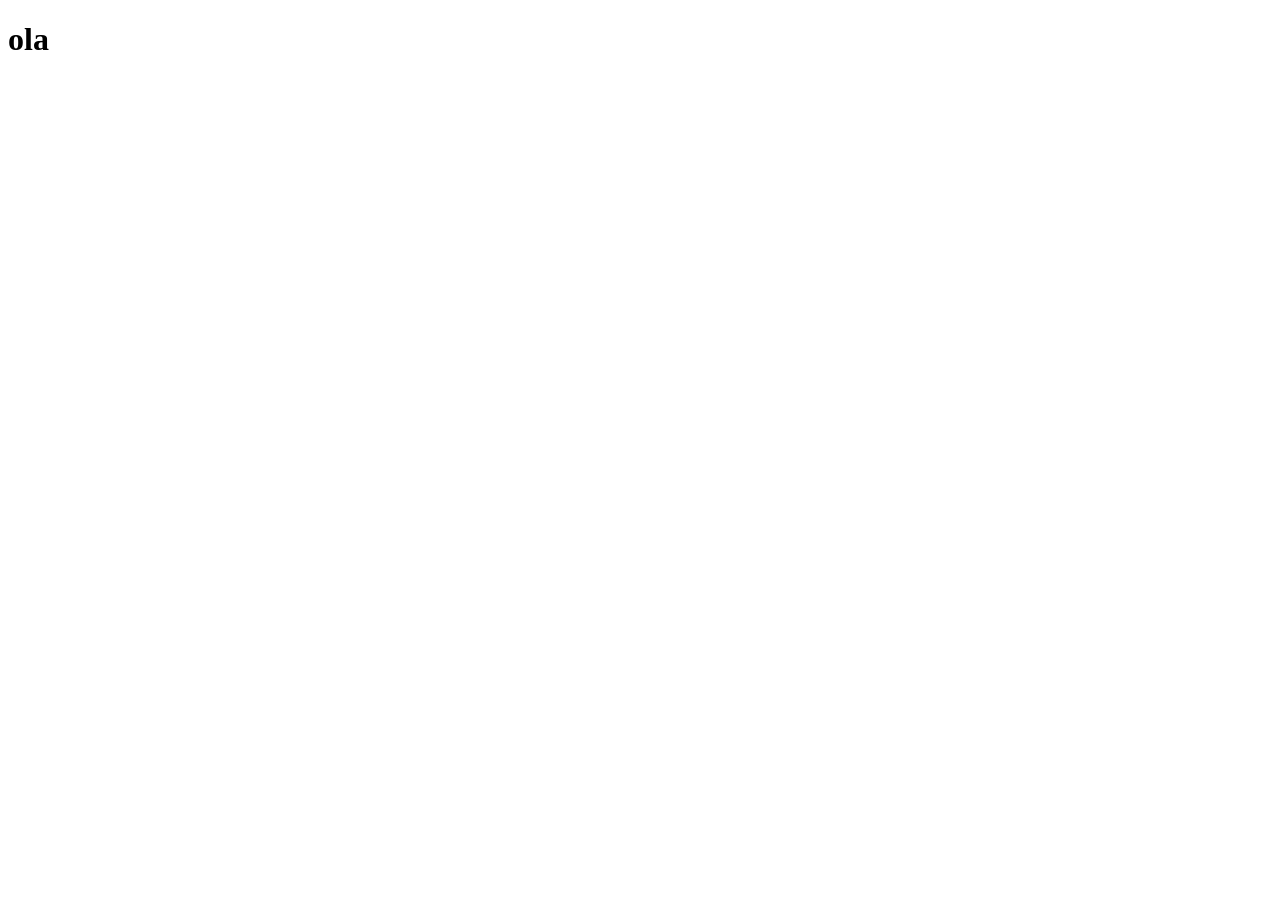
==== curso.html @ 35faa0ea "Botão Novo"Curso HTML" ====
<!DOCTYPE html>
<html lang="en">
<head>
    <meta charset="UTF-8">
    <meta name="viewport" content="width=, initial-scale=1.0">
    <title>Document</title>
</head>
<body>
    <h1>ola</h1>
</body>
</html>
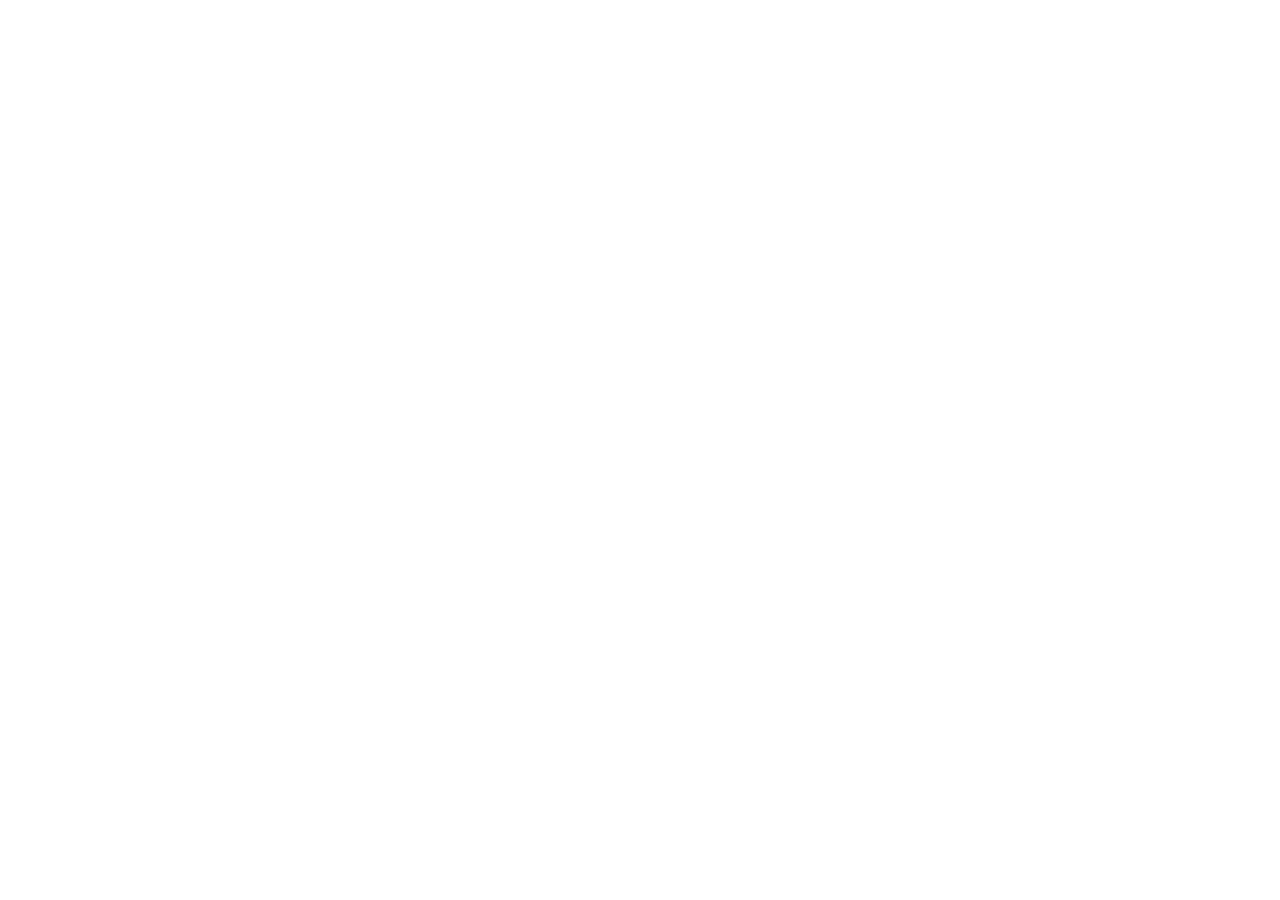
==== commit c845a363: "Organização em Pasta" ====
--- a/curso.html
+++ b/curso.html
@@ -1,11 +1,12 @@
 <!DOCTYPE html>
 <html lang="en">
 <head>
+    <link rel="stylesheet" href="assets/css/curso.css">
     <meta charset="UTF-8">
-    <meta name="viewport" content="width=, initial-scale=1.0">
-    <title>Document</title>
+    <meta name="viewport" content="width=device-width, initial-scale=1.0">
+    <title>Curso de HTML</title>
 </head>
 <body>
-    <h1>ola</h1>
+    
 </body>
 </html>
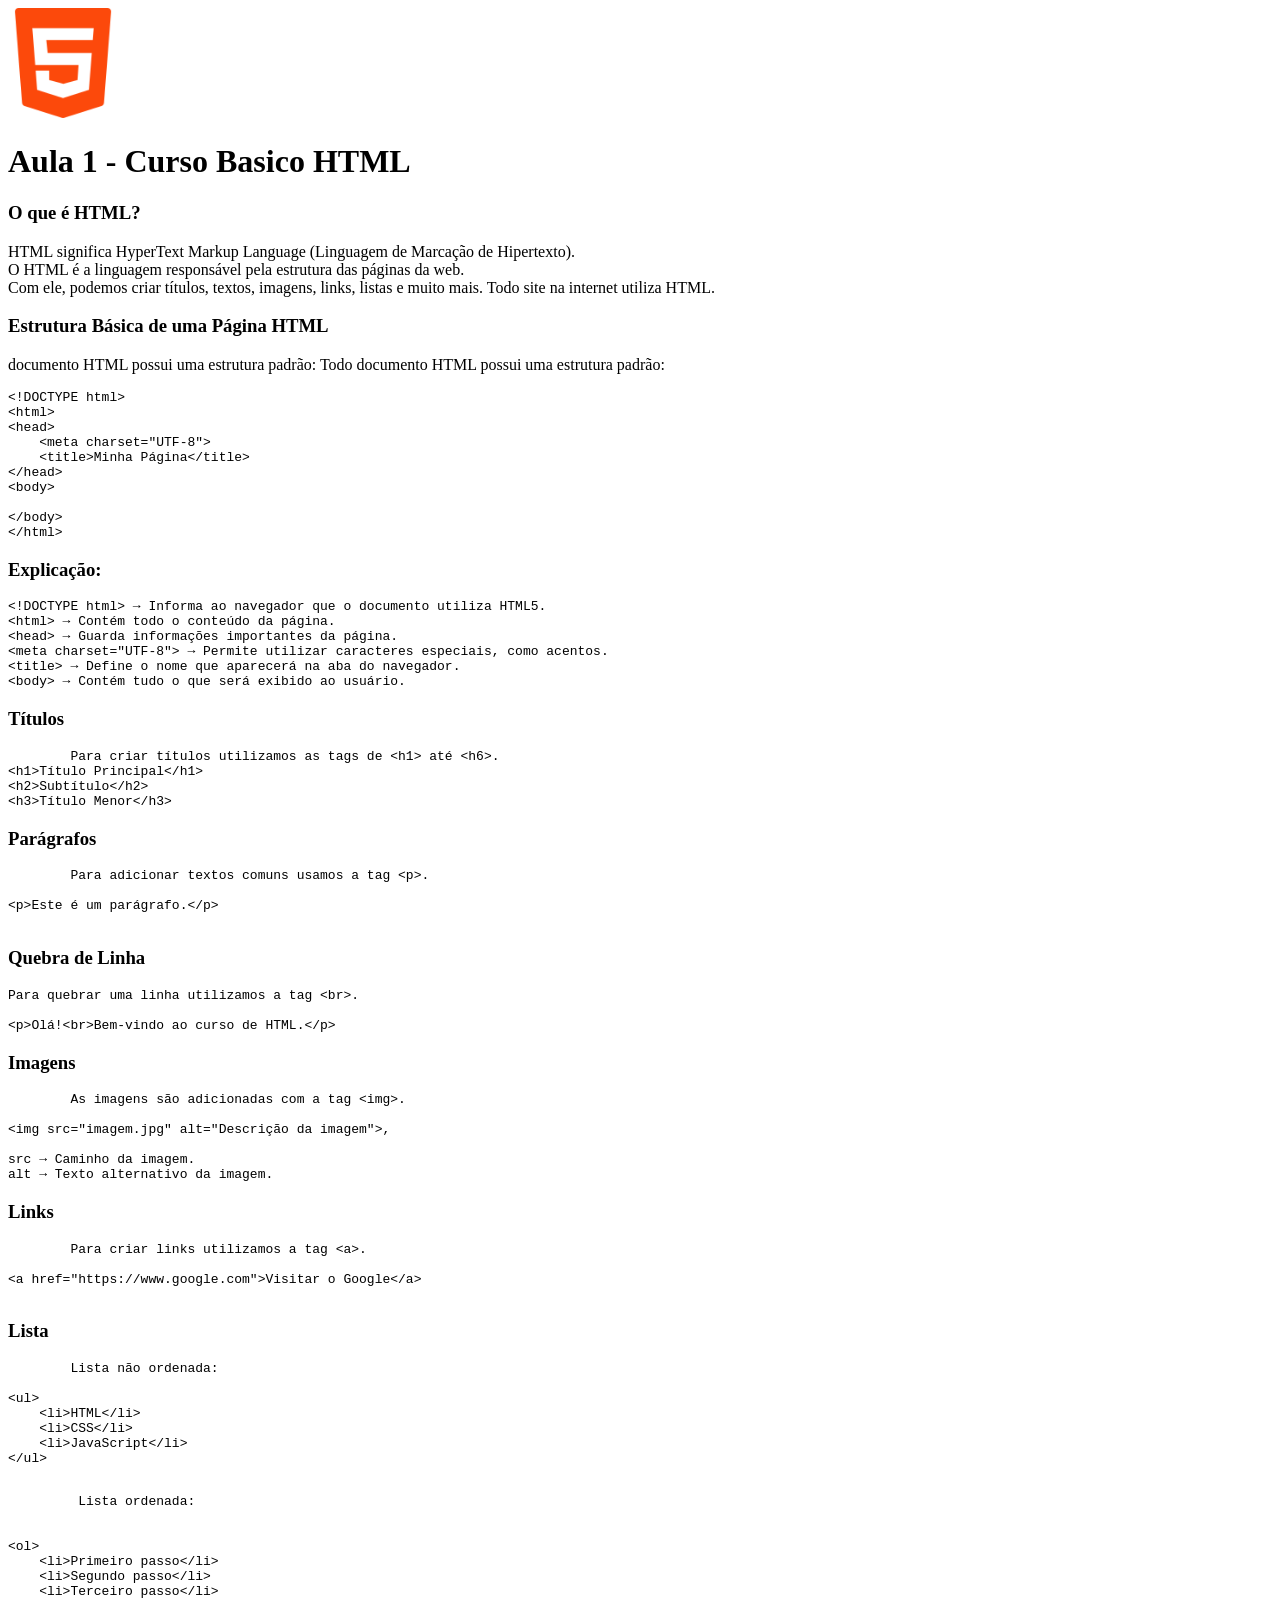
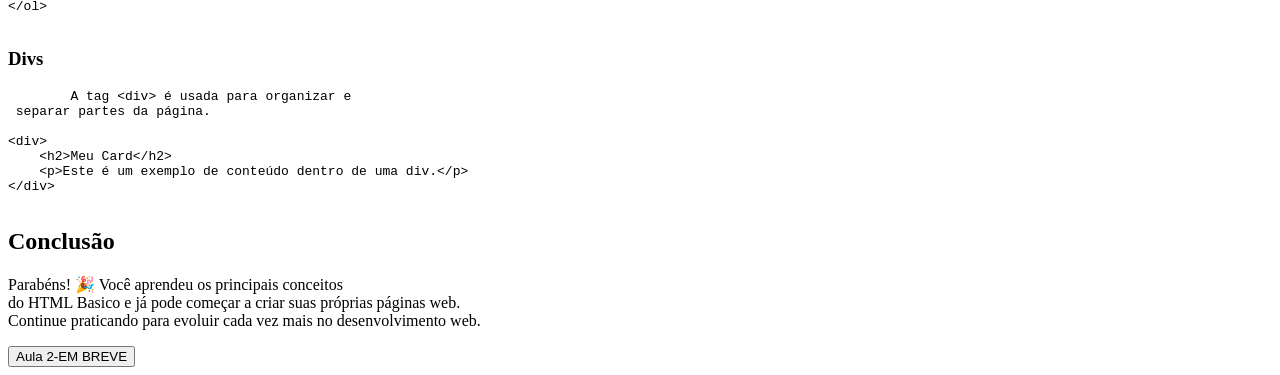
==== commit 9049d23b: "Curso Basico HTML - Aula 1" ====
--- a/curso.html
+++ b/curso.html
@@ -1,5 +1,5 @@
 <!DOCTYPE html>
-<html lang="en">
+<html lang="pt-BR">
 <head>
     <link rel="stylesheet" href="assets/css/curso.css">
     <meta charset="UTF-8">
@@ -7,6 +7,121 @@
     <title>Curso de HTML</title>
 </head>
 <body>
-    
+    <img class="imglogot" src="assets/imagens-curso-html/html logo.png" alt="logo do titulo" width="110">
+
+    <h1 class="titulo">Aula 1 - Curso Basico HTML</h1>
+
+    <h3 class="oq-e">O que é HTML?</h3>
+
+    <p class="p1">HTML significa HyperText Markup Language (Linguagem de Marcação de Hipertexto).<br>
+O HTML é a linguagem responsável pela estrutura das páginas da web.<br> Com ele, podemos criar títulos, textos, imagens, links, listas e muito mais.
+Todo site na internet utiliza HTML.</p>
+
+    <h3 class="titulo2">Estrutura Básica de uma Página HTML</h3>
+
+    <p class="p2">documento HTML possui uma estrutura padrão:
+Todo documento HTML possui uma estrutura padrão:</p>
+
+<pre class="pre1">
+&lt;!DOCTYPE html&gt;
+&lt;html&gt;
+&lt;head&gt;
+    &lt;meta charset="UTF-8"&gt;
+    &lt;title&gt;Minha Página&lt;/title&gt;
+&lt;/head&gt;
+&lt;body&gt;
+
+&lt;/body&gt;
+&lt;/html&gt;
+</pre>
+
+    <h3 class="titulo3">Explicação:</h3>
+
+    <pre class="pre2">
+&lt;!DOCTYPE html&gt; → Informa ao navegador que o documento utiliza HTML5.
+&lt;html&gt; → Contém todo o conteúdo da página.
+&lt;head&gt; → Guarda informações importantes da página.
+&lt;meta charset="UTF-8"&gt; → Permite utilizar caracteres especiais, como acentos.
+&lt;title&gt; → Define o nome que aparecerá na aba do navegador.
+&lt;body&gt; → Contém tudo o que será exibido ao usuário.
+</pre>
+
+    <h3 class="titulo4">Títulos</h3>
+
+    <pre class="pre3">
+        Para criar títulos utilizamos as tags de &lt;h1&gt; até &lt;h6&gt;.
+&lt;h1>Título Principal&lt;/h1&gt;
+&lt;h2>Subtítulo&lt;/h2&gt;
+&lt;h3>Título Menor&lt;/h3&gt;
+</pre>
+
+     <h3 class="titulo5">Parágrafos</h3>
+
+    <pre class="pre4">
+        Para adicionar textos comuns usamos a tag &lt;p&gt;.
+
+&lt;p&gt;Este é um parágrafo.&lt;/p&gt;
+    </pre>
+
+    <h3 class="titulo6">Quebra de Linha</h3>
+
+    <pre class="pre5">Para quebrar uma linha utilizamos a tag &lt;br&gt;.
+
+&lt;p&gt;Olá!&lt;br&gt;Bem-vindo ao curso de HTML.&lt;/p&gt;
+</pre>
+
+      <h3 class="titulo7">Imagens</h3>
+
+      <pre class="pre6">
+        As imagens são adicionadas com a tag &lt;img&gt;.
+
+&lt;img src="imagem.jpg" alt="Descrição da imagem"&gt;,<br>
+src → Caminho da imagem.
+alt → Texto alternativo da imagem.
+</pre>
+
+     <h3 class="titulo8">Links</h3>
+
+     <pre class="pre7">
+        Para criar links utilizamos a tag &lt;a&gt;.
+
+&lt;a href="https://www.google.com">Visitar o Google&lt;/a&gt;
+     </pre>
+
+     <h3 class="titulo9">Lista</h3>
+
+     <pre class="pre8">
+        Lista não ordenada:<br>
+&lt;ul&gt;
+    &lt;li&gt;HTML&lt;/li&gt;
+    &lt;li&gt;CSS&lt;/li&gt;
+    &lt;li&gt;JavaScript&lt;/li&gt;
+&lt;/ul&gt;
+     </pre>
+     <pre class="pre9">         Lista ordenada:<br>
+
+&lt;ol&gt;
+    &lt;li&gt;Primeiro passo&lt;/li&gt;
+    &lt;li&gt;Segundo passo&lt;/li&gt;
+    &lt;li&gt;Terceiro passo&lt;/li&gt;
+&lt;/ol&gt;
+     </pre>
+
+     <h3 class="titulo10">Divs</h3>
+
+     <pre class="pre10">
+        A tag &lt;div&gt; é usada para organizar e<br> separar partes da página.
+
+&lt;div&gt;
+    &lt;h2&gt;Meu Card&lt;/h2&gt;
+    &lt;p&gt;Este é um exemplo de conteúdo dentro de uma div.&lt;/p&gt;
+&lt;/div&gt;
+     </pre>
+
+     <h2 class="conclusao">Conclusão</h2>
+     <p class="pconclusao">Parabéns! 🎉 Você aprendeu os principais conceitos<br> do HTML Basico e já pode começar a criar suas próprias páginas web.<br> Continue praticando para evoluir cada vez mais no desenvolvimento web.</p>
+ 
+     <button class="aula2">Aula 2-EM BREVE</button>
+
 </body>
 </html>
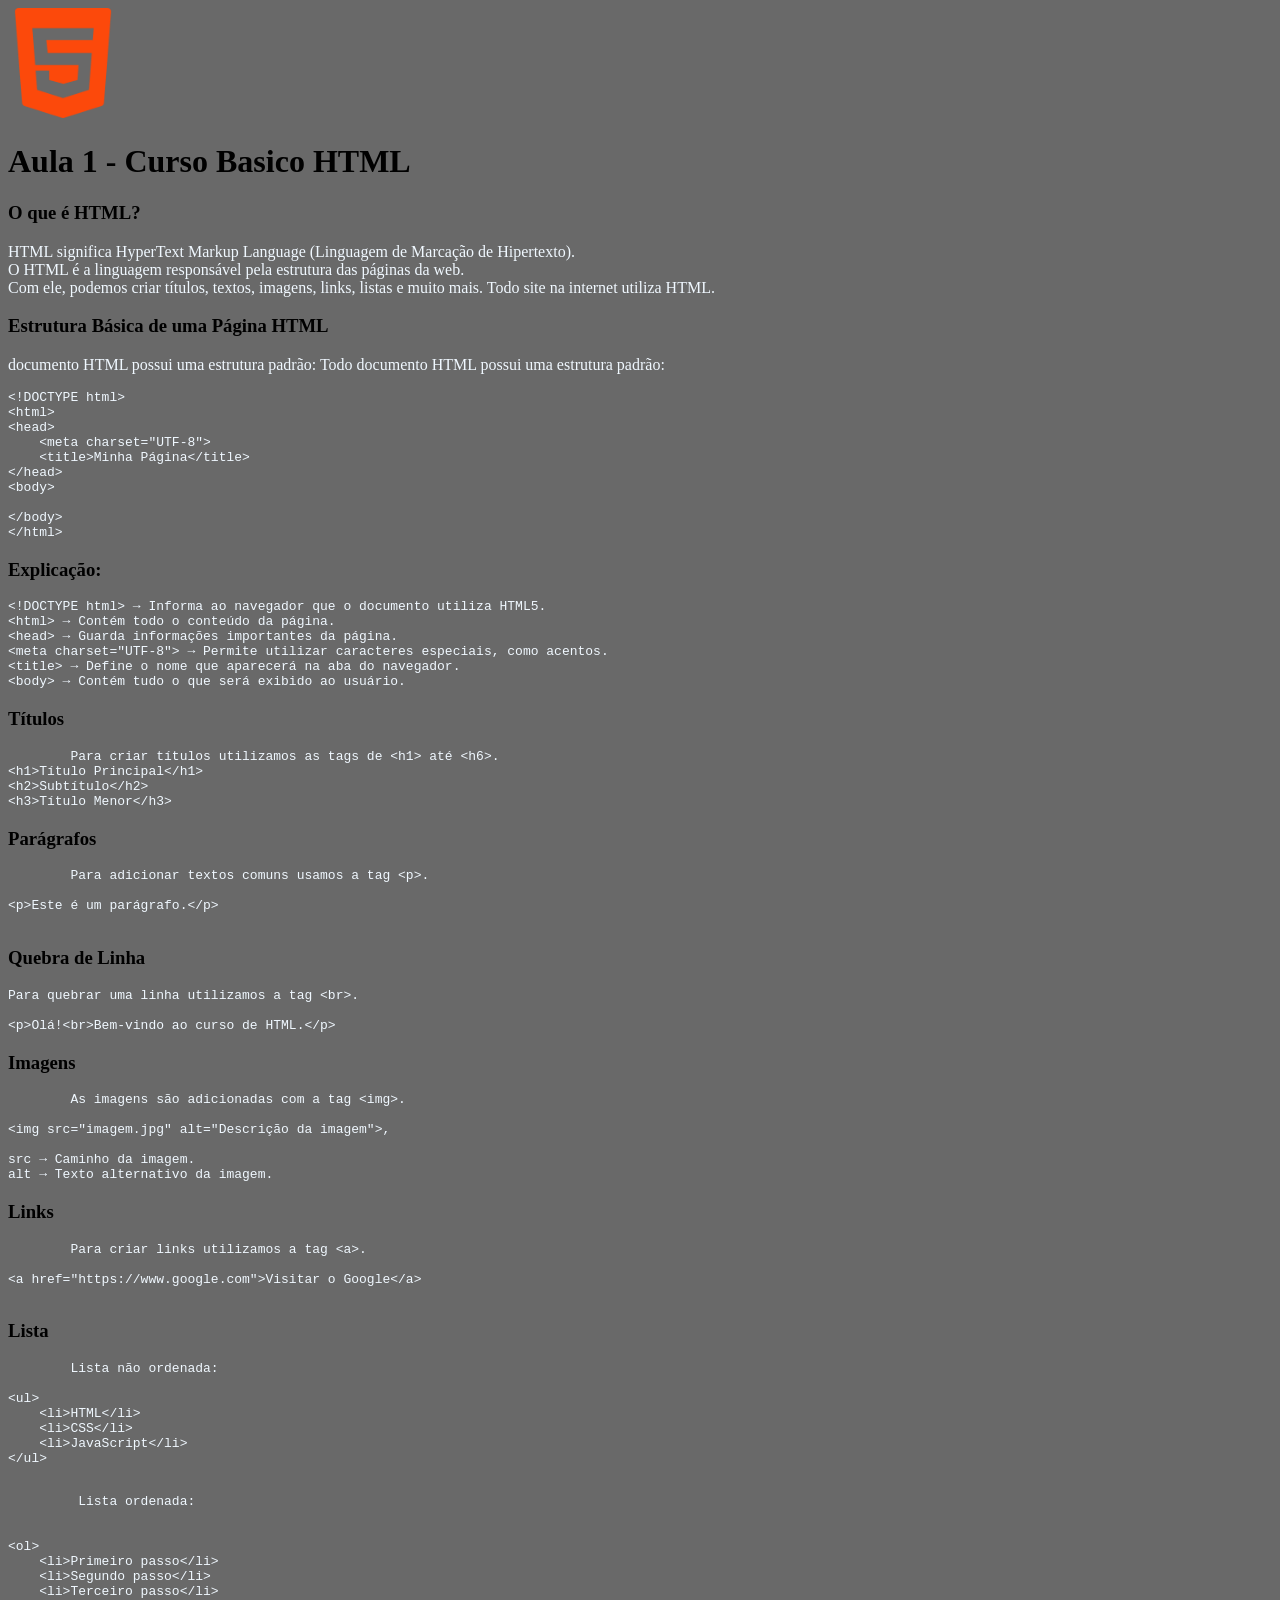
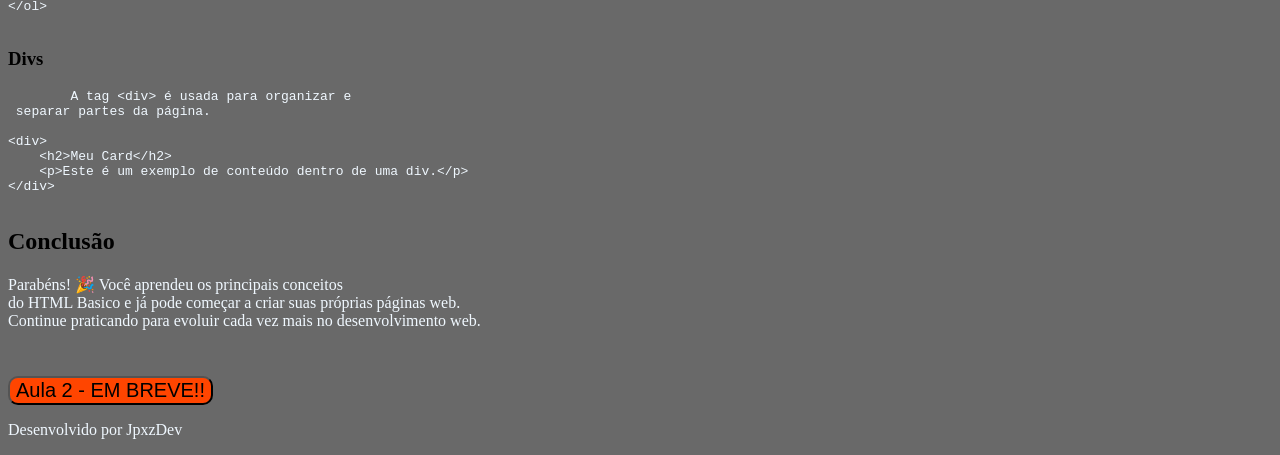
==== commit 8d63a7ea: "Primeira Parte Completa" ====
--- a/curso.html
+++ b/curso.html
@@ -121,7 +121,10 @@
      <h2 class="conclusao">Conclusão</h2>
      <p class="pconclusao">Parabéns! 🎉 Você aprendeu os principais conceitos<br> do HTML Basico e já pode começar a criar suas próprias páginas web.<br> Continue praticando para evoluir cada vez mais no desenvolvimento web.</p>
  
-     <button class="aula2">Aula 2-EM BREVE</button>
+     <button class="aula2">Aula 2 - EM BREVE!!</button>
 
+<div class="dev">
+     <p>Desenvolvido por JpxzDev</p>
+    </div>
 </body>
 </html>
--- a/assets/css/curso.css
+++ b/assets/css/curso.css
@@ -0,0 +1,28 @@
+body {
+    background-color: dimgrey;
+}
+
+p {
+    color: aliceblue;
+}
+
+pre {
+     color: aliceblue;
+    }
+
+.aula2 {
+    background-color: orangered;
+    border-radius: 10px;
+    font-size: 20px;
+    margin-top: 30px;
+}
+
+.div {
+    display: flex;
+    align-self: center;
+    flex-direction: column;
+    gap: 10px;
+    margin: 30;
+    margin-top: 80px;
+}
+
